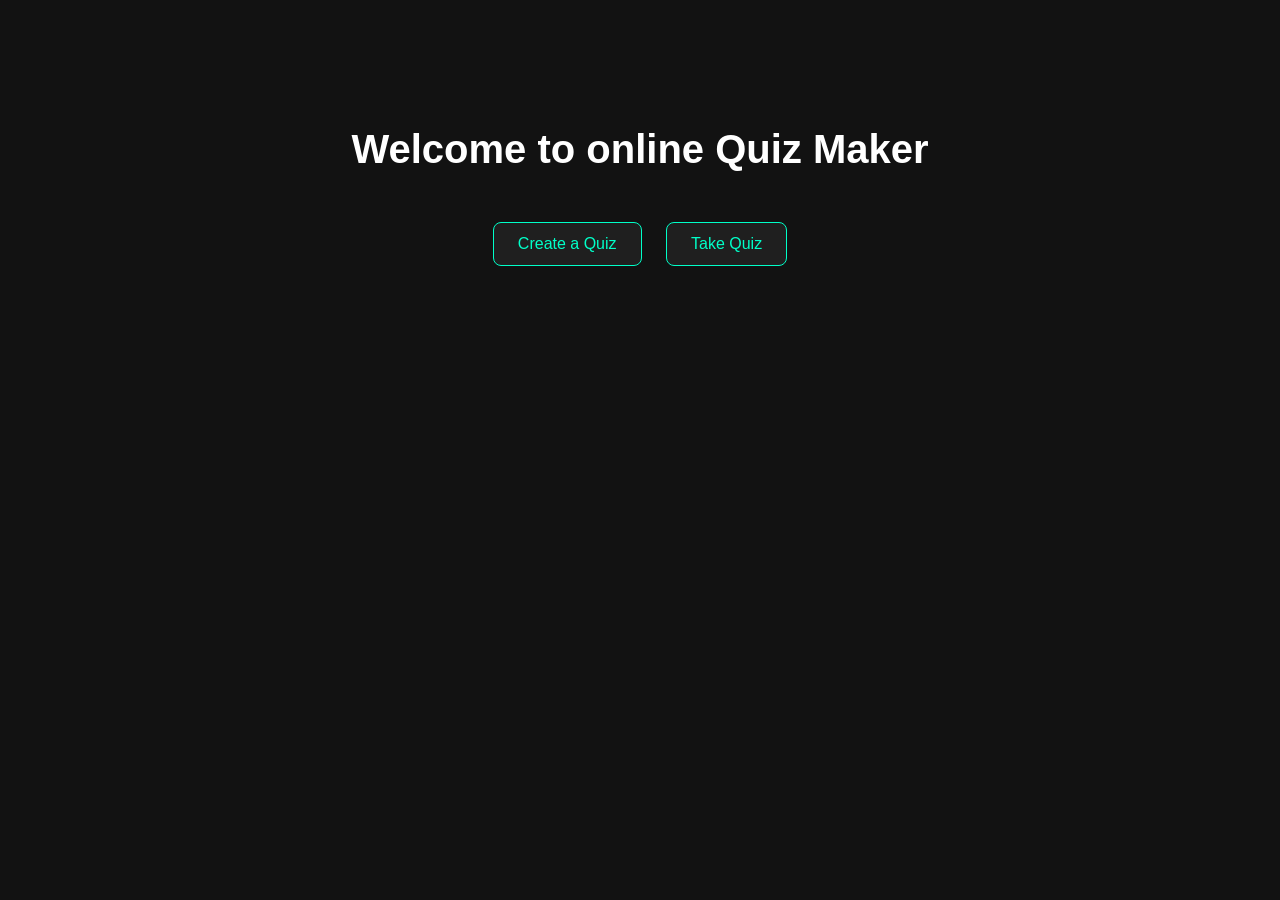
==== index.html @ fef3fbba "Initial commit of project" ====
<!DOCTYPE html>
<html lang="en">
<head>
  <meta charset="UTF-8">
  <meta name="viewport" content="width=device-width, initial-scale=1.0">
  <title>Start Page</title>
  <link rel="stylesheet" href="style.css">
</head>
<body>
  <h1>Welcome to online Quiz Maker</h1>
  <a href="create.html">Create a Quiz</a>
  <a href="quiz.html">Take Quiz</a>
</body>
</html>
---- style.css ----
body {
  background-color: #121212;
  color: #e0e0e0;
  font-family: 'Segoe UI', Tahoma, Geneva, Verdana, sans-serif;
  text-align: center;
  padding-top: 100px;
  margin: 0;
}
h1 {
  font-size: 2.5rem;
  margin-bottom: 40px;
  color: #ffffff;
}
a {
  display: inline-block;
  background-color: #1f1f1f;
  color: #00ffc8;
  text-decoration: none;
  padding: 12px 24px;
  margin: 10px;
  border: 1px solid #00ffc8;
  border-radius: 8px;
  transition: all 0.3s ease;
}
a:hover {
  background-color: #00ffc8;
  color: #121212;
  box-shadow: 0 0 12px #00ffc8;
}
/* Mobile Responsiveness */
@media (max-width: 600px) {
  body {
    padding: 20px;
  }

  input, button, select {
    width: 100% !important;
    max-width: 100% !important;
    font-size: 1rem;
  }

  #quiz-box, #result-box, ul#ques-list li {
    width: 100% !important;
    margin: 20px 0;
    padding: 20px;
  }

  h1, h2 {
    font-size: 1.5rem;
  }

  ul#ques-list li {
    font-size: 0.95rem;
  }

  #options-list li {
    margin-bottom: 10px;
  }

  #quiz-box button {
    width: 48%;
    margin: 5px 1%;
  }
}
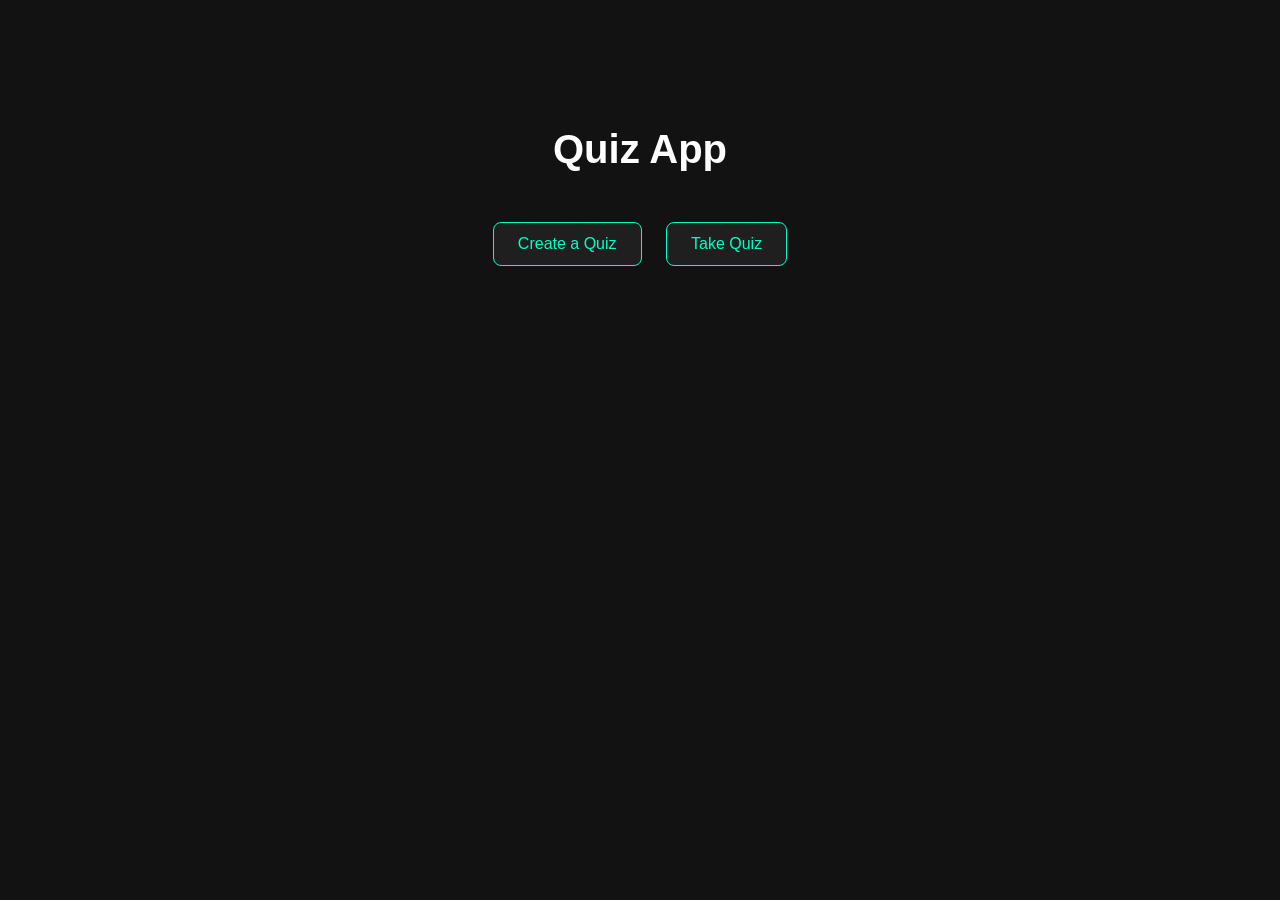
==== commit a1f311bc: "Updated files" ====
--- a/index.html
+++ b/index.html
@@ -7,7 +7,7 @@
   <link rel="stylesheet" href="style.css">
 </head>
 <body>
-  <h1>Welcome to online Quiz Maker</h1>
+  <h1>Quiz App</h1>
   <a href="create.html">Create a Quiz</a>
   <a href="quiz.html">Take Quiz</a>
 </body>
